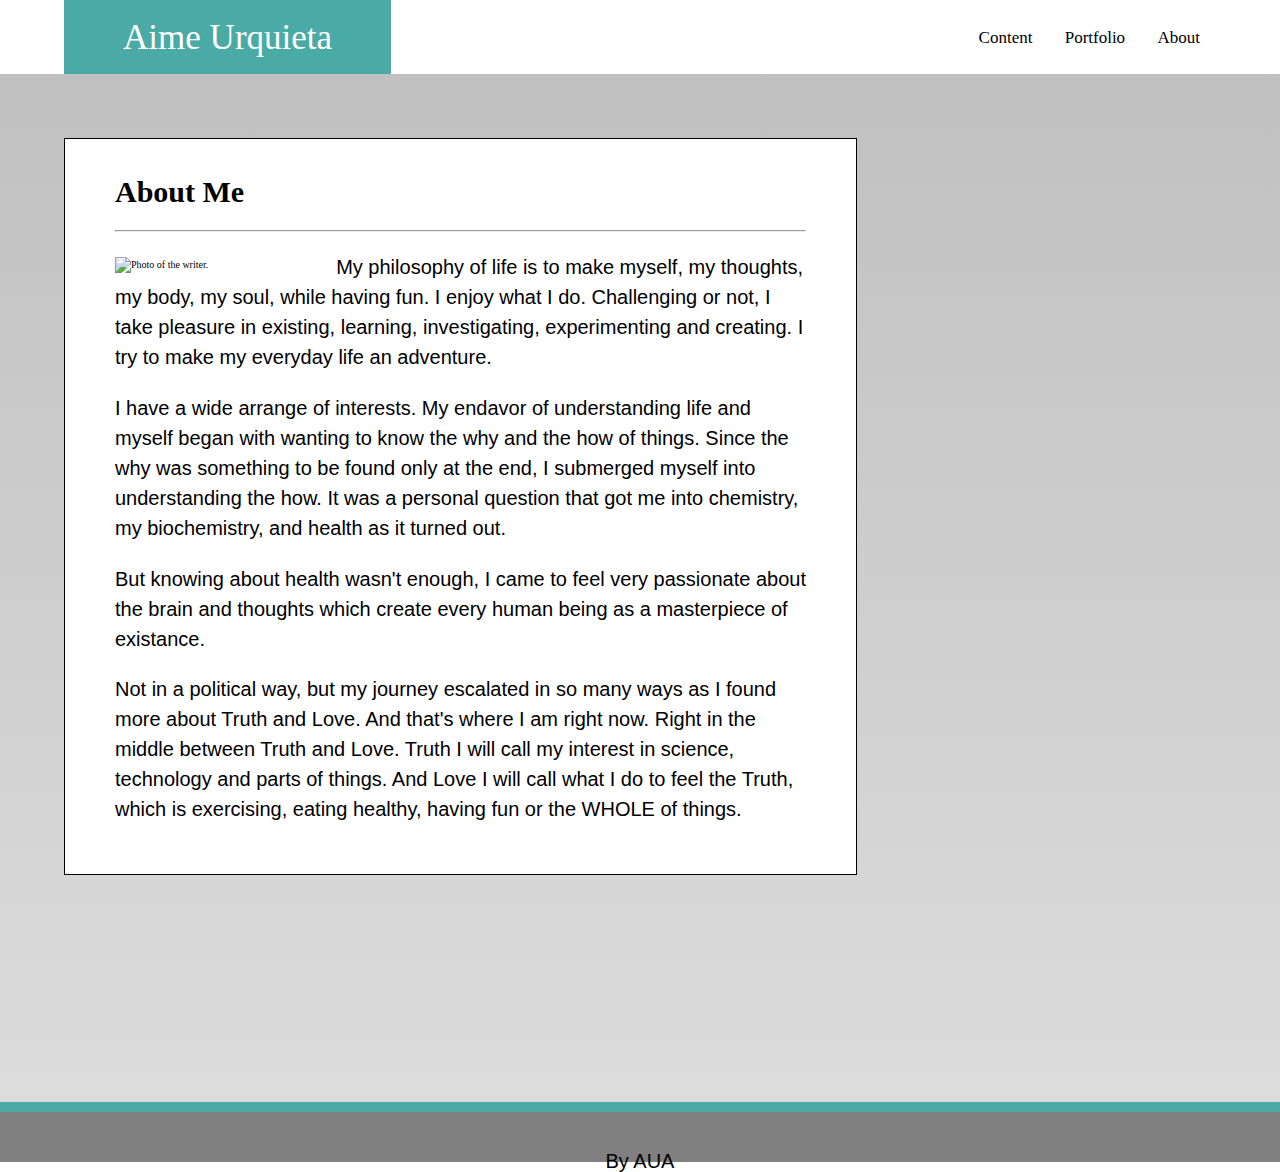
==== index.html @ 065ad99f "first commit" ====
<!DOCTYPE html>

<html lang="en">

<head>
    <title>Responsive Portfolio</title>
    <meta name="viewport" content="width=device-width, initial-scale=1">
    <link rel="stylesheet" type="text/css" media="screen" href="assets/css/style.css"/>
    <link rel="stylesheet" type="text/css" media="screen" href="assets/css/reset.css" />
    <script src="html//ajax.googleapis.com/ajax/libs/jquerymobile/1.11.1/jquery.mobile.min.js"></script>
</head>

<body>
    <header>
    <nav>
        <ul>
            <li id="defaultname">Aime Urquieta</li> 
            <a href="index.html"><li class=items >About</li></a>
            <a href="portfolio.html"><li class=items>Portfolio</li></a>
            <a href="contact.html"><li class=items>Content</li></a>
        </ul>
        <div class="menu">Menu</div>
        
        <nav/>
    </header>

        <section class=sect>
                <section class=content>
                    <h2>About Me</h2>
                    <hr>
                    <img id=photo src="assets/images/profile.jpg" alt="Photo of the writer." />
                    <p>My philosophy of life is to make myself, my thoughts, my body, my soul, while having fun. I enjoy what I do. Challenging or not, I take pleasure in existing,
                        learning, investigating, experimenting and creating. I try to make my everyday life an adventure.
                    </p>
                    <p>I have a wide arrange of interests. My endavor of understanding life and myself began with wanting to
                        know the why and the how of things. Since the why was something to be found only at the end, I submerged
                        myself into understanding the how. It was a personal question that got me into chemistry, my biochemistry,
                        and health as it turned out.</p>
                    <p>But knowing about health wasn't enough, I came to feel very passionate about the brain and thoughts which
                        create every human being as a masterpiece of existance. </p>
                    <p>Not in a political way, but my journey escalated in so many ways as I found more about Truth and Love.
                        And that's where I am right now. Right in the middle between Truth and Love. Truth I will call my
                        interest in science, technology and parts of things. And Love I will call what I do to feel the Truth,
                        which is exercising, eating healthy, having fun or the WHOLE of things. </p>
                </section>
                
        </section>
       
        <div class=footer>
                <p>By AUA</p></div>
        <script>
            $('.menu').on('click', function(){
                $('nav ul').toogleClass('showing');
                });
        </script>
</body>

</html>
---- assets/css/style.css ----
body, html{
    height: 100%;
    background-color: white;
    font-size: 10px;
    margin: 0px;
    background-image: url("img_tree.gif"), url("paper.gif");
}
/* Header*/
#defaultname{
    background-color:#4aaaa5;
    color:#ffffff; 
    text-align: center;
    float: left;
    font-family: Georgia;
    padding: 1.7% 1.7%;
    font-size: 3.5em;
    width: 25%;
    margin:0 auto; 
    overflow:hidden;
   
}

.items{
    text-align: center;
    color: black; 
    font-family: Georgia;
    font-size: 1.7em;
}

nav ul{
    background-color:#ffffff;
    overflow: hidden;
    margin:0% 5%;
    padding:0;
    -webkit-transition: max-height 0.4s;
    -ms-transition: max-height 0.4s;
    -moz-transition: max-height 0.4s;
    -o-transition: max-height 0.4s;
    transition: max-height 0.4s;
}

nav ul li{
    display:inline;
    float:right;
    padding:1% 1.4%;
    cursor: pointer;
    margin-top:1.5%;
}

a{
    text-decoration:none;
    color:inherit;
}

nav ul li:hover{
    background-color: #399077;
}

nav ul li:active{
    background-color: #45a049;
}

.menu{
    width:100%;
    background: #393939;
    text-align:left;
    box-sizing: border-box;
    padding:15px 10px;
    cursor:pointer;
    color:white;
    font-size:1.7em;
    display:none;
}


/*main frame*/
.sect{
    background-image: linear-gradient(silver, gainsboro);
    margin:0px;
    padding: 5%;
    height:100%;
}    

  .footer{
    width: 100%;
    height:50px;
    background-color: grey;
    border-top-style: solid;
    border-top-width: 10px;
    border-top-color: #4aaaa5;
    text-align: center;
}

.content{
    padding:30px 50px;
    border: 1px solid black;
    background-color:#ffffff;
    float:left;
    line-height: 1.5;
    width:60%;
}

h2{
    font-family: 'Times New Roman', Times, serif;
    font-size: 3.0em;
    padding-bottom: 1.5%;
    margin: 0%;
}

/*About section*/

#photo{
    float: left;
    width: 30%;
    margin-top: 3%;
    margin-right: 2%;  
    border: black;
    border-style: 3px solid;
}

p{    
    font-family:Arial;
    font-size: 2.0em;
    margin-top:3%;
}

/*Contact*/

#message{
    height: 300px;
}

label{  
    font-family:Arial;
    font-size: 2em;
    line-height: 1.5;
}

#submit{
    margin:10px;
    height:30px;
    width: 15%;
    background-color:#4aaaa5;
    color: white;
    font-size: 1.5em;
}

#form {
    border-radius: 5px;
    background-color: #f2f2f2;
}

input[type=submit]:hover {
    background-color: #45a049;
}

input[type=text], textarea {
    width: 100%;
    padding: 12px 20px;
    margin: 8px 0;
    display: inline-block;
    border: 1px solid #ccc;
    border-radius: 4px;
    box-sizing: border-box;
    font-family:Arial;
    font-size: 2.0em;
}

/*Portfolio*/

.pict{
    width:40%;   
    margin: 7px 7px;
    border:2px solid;
    border-color: #399077;
    display:inline;

}

.portname{
    background-color: #399077;
    color:white;
    font-size: 2em;
    text-align:center;
    width:95%;
    position:absolute;
    right:15px;
    z-index:2;
    right:0px;
    bottom:0px;
    display:inline-block;
    margin: 7px 7px;
    border: 2px solid;
    
}

.size{
    display:inline;
    padding:10px;
  
}

.relative{
    position:relative;
    
    display:inline;
    overflow:hidden;
}

@media screen and (max-width:640px){
    nav ul{
        height:0;
    }
    .showing{
        max-height:20em;
        display:block;
    }
    nav ul li{
        box-sizing: border-box;
        width:100%;
        padding:15px;
        text-align: left;
    }
    .menu{
        display:block;
    }}

@media screen and (max-width:768px){
    nav ul{
        height:0;
    }
    .showing{
        max-height:20em;
        display:block;
    }
    nav ul li{
        box-sizing: border-box;
        width:100%;
        padding:15px;
        text-align: left;
    }
    .menu{
        display:block;
    }}
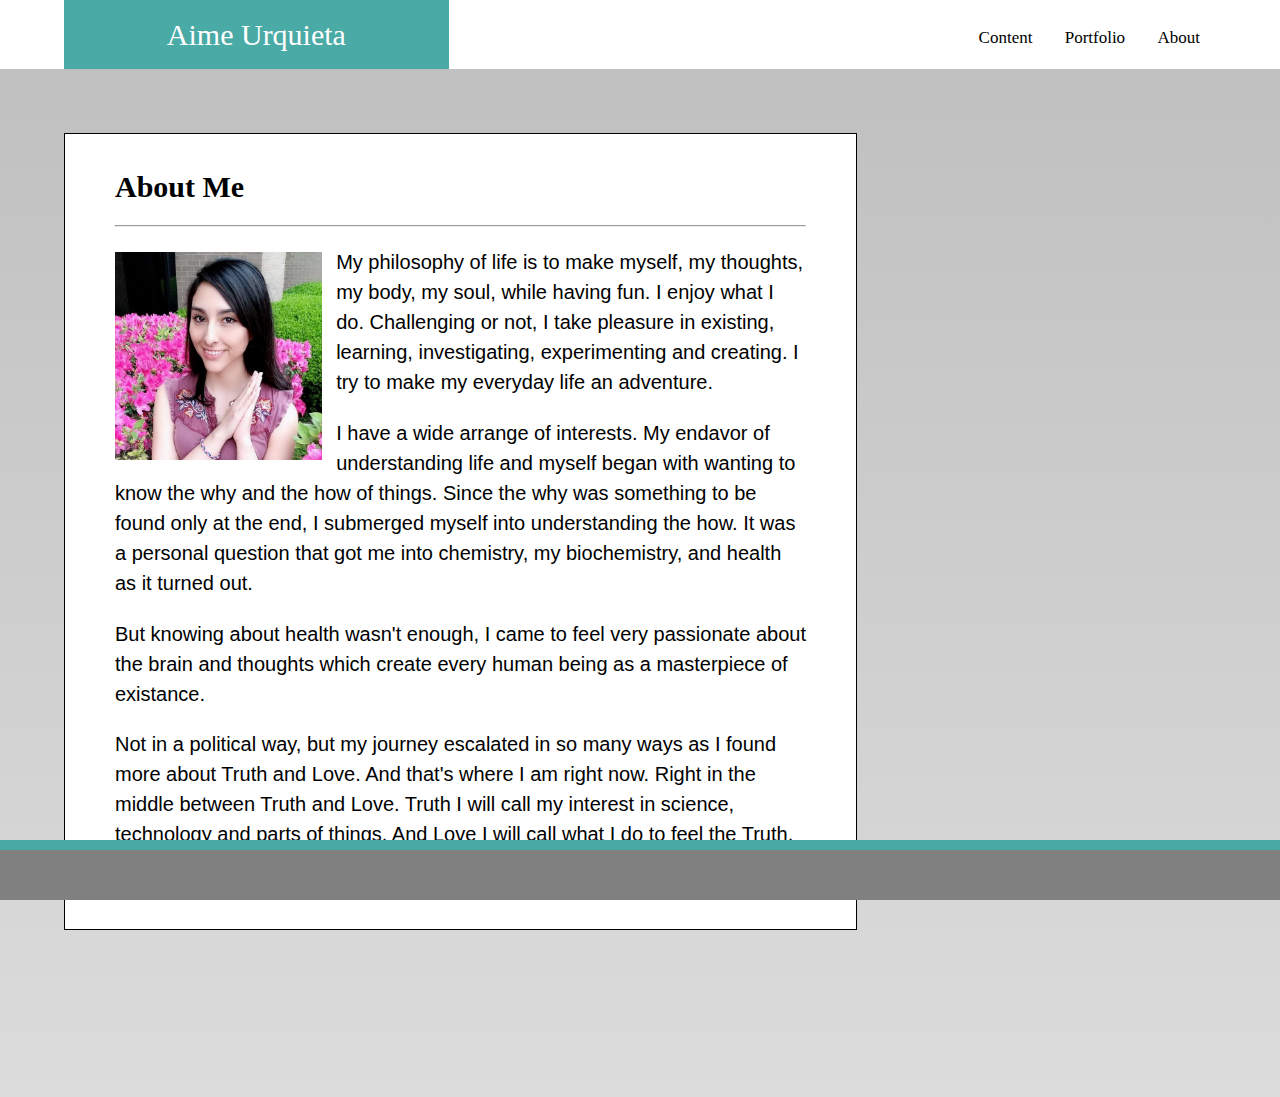
==== commit 4386495d: "new version" ====
--- a/index.html
+++ b/index.html
@@ -5,54 +5,56 @@
 <head>
     <title>Responsive Portfolio</title>
     <meta name="viewport" content="width=device-width, initial-scale=1">
-    <link rel="stylesheet" type="text/css" media="screen" href="assets/css/style.css"/>
+    <link rel="stylesheet" type="text/css" media="screen" href="assets/css/style.css" />
     <link rel="stylesheet" type="text/css" media="screen" href="assets/css/reset.css" />
     <script src="html//ajax.googleapis.com/ajax/libs/jquerymobile/1.11.1/jquery.mobile.min.js"></script>
 </head>
 
 <body>
     <header>
-    <nav>
-        <ul>
-            <li id="defaultname">Aime Urquieta</li> 
-            <a href="index.html"><li class=items >About</li></a>
-            <a href="portfolio.html"><li class=items>Portfolio</li></a>
-            <a href="contact.html"><li class=items>Content</li></a>
-        </ul>
-        <div class="menu">Menu</div>
-        
-        <nav/>
+        <nav>
+            <ul>
+                <li id="defaultname">Aime Urquieta</li>
+                <a href="index.html">
+                    <li class=items>About</li>
+                </a>
+                <a href="portfolio.html">
+                    <li class=items>Portfolio</li>
+                </a>
+                <a href="contact.html">
+                    <li class=items>Content</li>
+                </a>
+            </ul>
+
+        </nav>
     </header>
 
-        <section class=sect>
-                <section class=content>
-                    <h2>About Me</h2>
-                    <hr>
-                    <img id=photo src="assets/images/profile.jpg" alt="Photo of the writer." />
-                    <p>My philosophy of life is to make myself, my thoughts, my body, my soul, while having fun. I enjoy what I do. Challenging or not, I take pleasure in existing,
-                        learning, investigating, experimenting and creating. I try to make my everyday life an adventure.
-                    </p>
-                    <p>I have a wide arrange of interests. My endavor of understanding life and myself began with wanting to
-                        know the why and the how of things. Since the why was something to be found only at the end, I submerged
-                        myself into understanding the how. It was a personal question that got me into chemistry, my biochemistry,
-                        and health as it turned out.</p>
-                    <p>But knowing about health wasn't enough, I came to feel very passionate about the brain and thoughts which
-                        create every human being as a masterpiece of existance. </p>
-                    <p>Not in a political way, but my journey escalated in so many ways as I found more about Truth and Love.
-                        And that's where I am right now. Right in the middle between Truth and Love. Truth I will call my
-                        interest in science, technology and parts of things. And Love I will call what I do to feel the Truth,
-                        which is exercising, eating healthy, having fun or the WHOLE of things. </p>
-                </section>
-                
+    <section class=sect>
+        <section class=content>
+            <h2>About Me</h2>
+            <hr>
+            <img id=photo src="assets\images\profile.jpg" alt="Photo of the writer." />
+            <p>My philosophy of life is to make myself, my thoughts, my body, my soul, while having fun. I enjoy what I do.
+                Challenging or not, I take pleasure in existing, learning, investigating, experimenting and creating. I try
+                to make my everyday life an adventure.
+            </p>
+            <p>I have a wide arrange of interests. My endavor of understanding life and myself began with wanting to know the
+                why and the how of things. Since the why was something to be found only at the end, I submerged myself into
+                understanding the how. It was a personal question that got me into chemistry, my biochemistry, and health
+                as it turned out.</p>
+            <p>But knowing about health wasn't enough, I came to feel very passionate about the brain and thoughts which create
+                every human being as a masterpiece of existance. </p>
+            <p>Not in a political way, but my journey escalated in so many ways as I found more about Truth and Love. And that's
+                where I am right now. Right in the middle between Truth and Love. Truth I will call my interest in science,
+                technology and parts of things. And Love I will call what I do to feel the Truth, which is exercising, eating
+                healthy, having fun or the WHOLE of things. </p>
         </section>
-       
-        <div class=footer>
-                <p>By AUA</p></div>
-        <script>
-            $('.menu').on('click', function(){
-                $('nav ul').toogleClass('showing');
-                });
-        </script>
+
+    </section>
+
+    <div class=footer>
+    </div>
+
 </body>
 
 </html>--- a/assets/css/style.css
+++ b/assets/css/style.css
@@ -1,9 +1,7 @@
 body, html{
     height: 100%;
-    background-color: white;
     font-size: 10px;
     margin: 0px;
-    background-image: url("img_tree.gif"), url("paper.gif");
 }
 /* Header*/
 #defaultname{
@@ -13,8 +11,8 @@
     float: left;
     font-family: Georgia;
     padding: 1.7% 1.7%;
-    font-size: 3.5em;
-    width: 25%;
+    font-size: 3.0em;
+    width: 30%;
     margin:0 auto; 
     overflow:hidden;
    
@@ -60,18 +58,6 @@
     background-color: #45a049;
 }
 
-.menu{
-    width:100%;
-    background: #393939;
-    text-align:left;
-    box-sizing: border-box;
-    padding:15px 10px;
-    cursor:pointer;
-    color:white;
-    font-size:1.7em;
-    display:none;
-}
-
 
 /*main frame*/
 .sect{
@@ -89,6 +75,9 @@
     border-top-width: 10px;
     border-top-color: #4aaaa5;
     text-align: center;
+    position:fixed;
+    bottom: 0;
+    left: 0;
 }
 
 .content{
@@ -127,7 +116,7 @@
 /*Contact*/
 
 #message{
-    height: 300px;
+    height: 270px;
 }
 
 label{  
@@ -182,7 +171,7 @@
     color:white;
     font-size: 2em;
     text-align:center;
-    width:95%;
+    width:96%;
     position:absolute;
     right:15px;
     z-index:2;
@@ -208,37 +197,76 @@
 }
 
 @media screen and (max-width:640px){
-    nav ul{
-        height:0;
-    }
-    .showing{
-        max-height:20em;
+    
+    nav ul{ 
+        margin: 0% auto;
+        display: inline-block;
+        width:100%;
+        
+
+    }
+    nav ul li{
+        
+        display:inline;
+        margin: 0% auto;
+        width:100%;
+    }
+
+    .content{
+        width:52%;
+        position:absolute;
+       margin: 10%
+    }
+
+ 
+    #defaultname{
+        width:100%;
+        font-size:1.0em;
+        padding:0%;
+        position:static;
+        display:inline;
+    }
+    .pict{
         display:block;
-    }
+        width:100%;
+        margin:0% 0%;
+    }
+    .portname{
+        display:block;
+        width:100%;    
+    }
+    .relative{
+        display:inline-block;
+    }
+
+}
+
+@media screen and (max-width:768px){
+    
     nav ul li{
         box-sizing: border-box;
-        width:100%;
         padding:15px;
         text-align: left;
-    }
-    .menu{
-        display:block;
-    }}
-
-@media screen and (max-width:768px){
-    nav ul{
-        height:0;
-    }
-    .showing{
-        max-height:20em;
-        display:block;
-    }
-    nav ul li{
-        box-sizing: border-box;
-        width:100%;
-        padding:15px;
-        text-align: left;
-    }
-    .menu{
-        display:block;
-    }}+        display: inline;     
+    }
+    .content{
+        width: 83%;
+        margin: 0 auto;
+    }
+
+    #submit{
+        width:30%;
+    }   
+
+    }
+
+@media screen and (max-width:980px){
+    
+        #defaultname{
+            font-size:4em;
+            padding:1% 1%;
+            width:45%;
+        
+        }}
+
+
